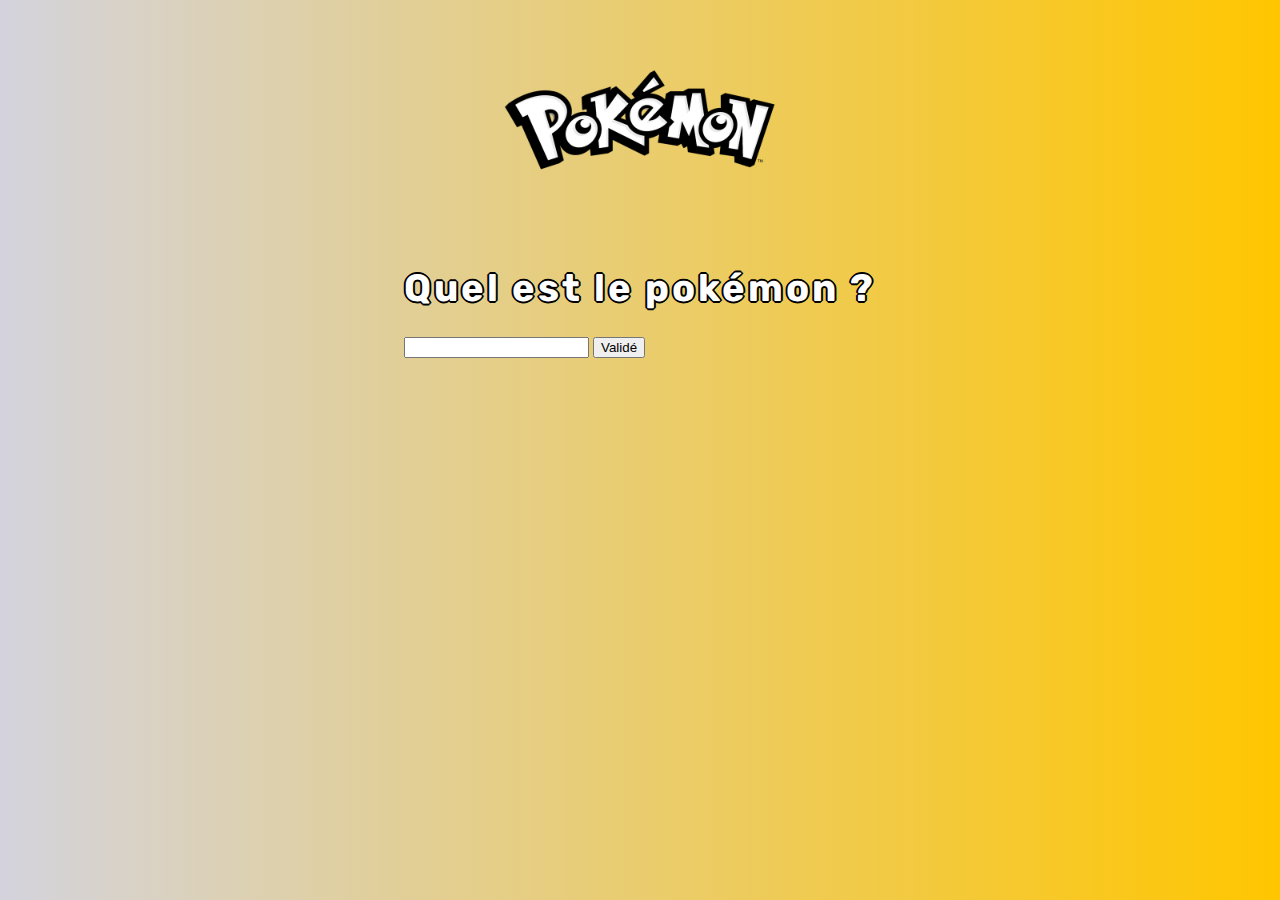
==== quizz.html @ 77670258 ":sparkles: quizz and css :lipstick:" ====
<!DOCTYPE html>
<html lang="en">
<head>
    <meta charset="UTF-8">
    <meta http-equiv="X-UA-Compatible" content="IE=edge">
    <meta name="viewport" content="width=device-width, initial-scale=1.0">
    <title>Document</title>
    <link rel="stylesheet" href="style.css">
</head>
<body>
    <img class="logo_single" src="pokemon-logo-black-transparent.png" alt="logo">
    <main class="quizzPokemon" id="quizzPokemon">
        <div class="form">
            <h1>Quel est le pokémon ?</h1>
            <form action="">
                <input id="reponse_quizz" type="text">
                <button id="button_quizz" >Validé</button> 
                <div id="valide">

                </div>
            </form>
        </div>
    </main>
    <script src="quizzPoke.js"></script>
</body>
</html>
---- style.css ----
@import 'components_css/single_poke.css';
@import 'components_css/types.css';
@import url('https://fonts.googleapis.com/css2?family=Rubik:ital,wght@0,300;0,400;0,500;0,600;0,700;0,800;0,900;1,300;1,400;1,500;1,600;1,700;1,800;1,900&display=swap');

*{
    box-sizing: border-box;
}

body{
    background: #ffc600;
    background: linear-gradient(to right, #D4D3DD, #ffc600);
    display: flex;
    flex-direction: column;
    align-items: center;
    justify-content: center;
    margin: 0;
    font-family: 'Rubik';
}

h1{
    letter-spacing: 3px;
}
.poke-container{
    display: flex;
    flex-wrap: wrap;
    align-items: space-between;
    justify-content: center;
    margin: 0 auto;
    max-width: 1200px;
}

.pokemon{
    background-color: #eee;
    border-radius:20px ;
    box-shadow: 0 0px 15px rgba(100, 100, 100, 0.5);
    margin: 10px;
    padding: 20px;
    text-align: center;
    transition: 0.4s ease-in-out;
}

.hover-grass:hover{
    background-color: #78c850;
    box-shadow: 0 0 15px #78c850;
}

.hover-fire:hover{
    background-color: #f08030;
    box-shadow: 0 0 15px #f08030;
}

.hover-normal:hover{
    background-color: #a8a878;
    box-shadow: 0 0 15px #a8a878;
}

.hover-fighting:hover{
    background-color: #c03028;
    box-shadow: 0 0 15px #c03028;
}

.hover-water:hover{
    background-color: #6890f0;
    box-shadow: 0 0 15px #6890f0;
}

.hover-flying:hover{
    background-color: #a890f0;
    box-shadow: 0 0 15px #a890f0;
}

.hover-poison:hover{
    background-color: #a040a0;
    box-shadow: 0 0 15px #a040a0;
}

.hover-electric:hover{
    background-color: #f8d030;
    box-shadow: 0 0 15px #f8d030;
}

.hover-ground:hover{
    background-color: #e0c068;
    box-shadow: 0 0 15px #e0c068;
}

.hover-psychic:hover{
    background-color: #f85888;
    box-shadow: 0 0 15px #f85888;
}

.hover-rock:hover{
    background-color: #b8a038;
    box-shadow: 0 0 15px #b8a038;
}

.hover-ice:hover{
    background-color: #98d8d8;
    box-shadow: 0 0 15px #98d8d8;
}

.hover-bug:hover{
    background-color: #a8b820;
    box-shadow: 0 0 15px #a8b820;
}

.hover-dragon:hover{
    background-color: #7038f8;
    box-shadow: 0 0 15px #7038f8;
}

.hover-ghost:hover{
    background-color: #705898;
    box-shadow: 0 0 15px #705898;
}

.hover-dark:hover{
    background-color: #705848;
    box-shadow: 0 0 15px #705848;
}

.hover-steel:hover{
    background-color: #b8b8d0;
    box-shadow: 0 0 15px #b8b8d0;
}

.hover-fairy:hover{
    background-color: #ee99ac;
    box-shadow: 0 0 15px #ee99ac;
}

.hover-unknown:hover{
    background-color: #68a090;
    box-shadow: 0 0 15px #68a090;
}

.pokemon .img-container {
    background-color: rgba(255, 255, 255, 0.6);
    border-radius: 50%;
    width: 120px;
    height: 120px;
    text-align: center;
}

.pokemon .img-container img{
    margin-top: 20px;
    max-width: 90%;
}

.pokemon .info{
    margin-top: 20px;
}

.pokemon .number{
    background-color: rgba(0, 0, 0, 0.1);
    border-radius: 10px;
    font-size: 0.8em;
    padding: 5px 10px;
}

.pokemon .name{
    margin: 15px 0 7px;
    letter-spacing: 1px;
    text-transform: capitalize;
}

.shy{
    display: none;
}

.c-tri{
    max-width: 1200px;
    margin: auto;
    padding: 16px 32px;
    border-radius: 10px;
    background-color: #fff;
}

.c-tri form{
    width: 100%;
    display: flex;
    gap: 1rem;
    align-items: flex-end;
}

.c-tri form .select{
    display: flex;
    flex-direction: column;
}

.c-tri form .select label{
    padding-bottom: 1rem;
}

.c-tri form .select select{
    padding: 10px;
    font-size: 16px;
    border-radius: 8px;
    border: none;
    outline: none;
    box-shadow: 0  2px 15px rgba(100, 100, 100, 0.5);
}

.c-tri form input{
    border: none;
    outline: none;
    width: fit-content;
    height: fit-content;
    padding: 10px;
    font-size: 16px;
    border-radius: 10px;
    background-color: aquamarine;
    box-shadow: 0  2px 15px rgba(100, 100, 100, 0.5);
    cursor: pointer;
}
.logo{
    animation: logoanim 0.9s ease-in-out;
    width: 25%;
}

@keyframes logoanim {
    0%{
        width: 80%;
    }
    100%{
        width: 25%;
    }
}
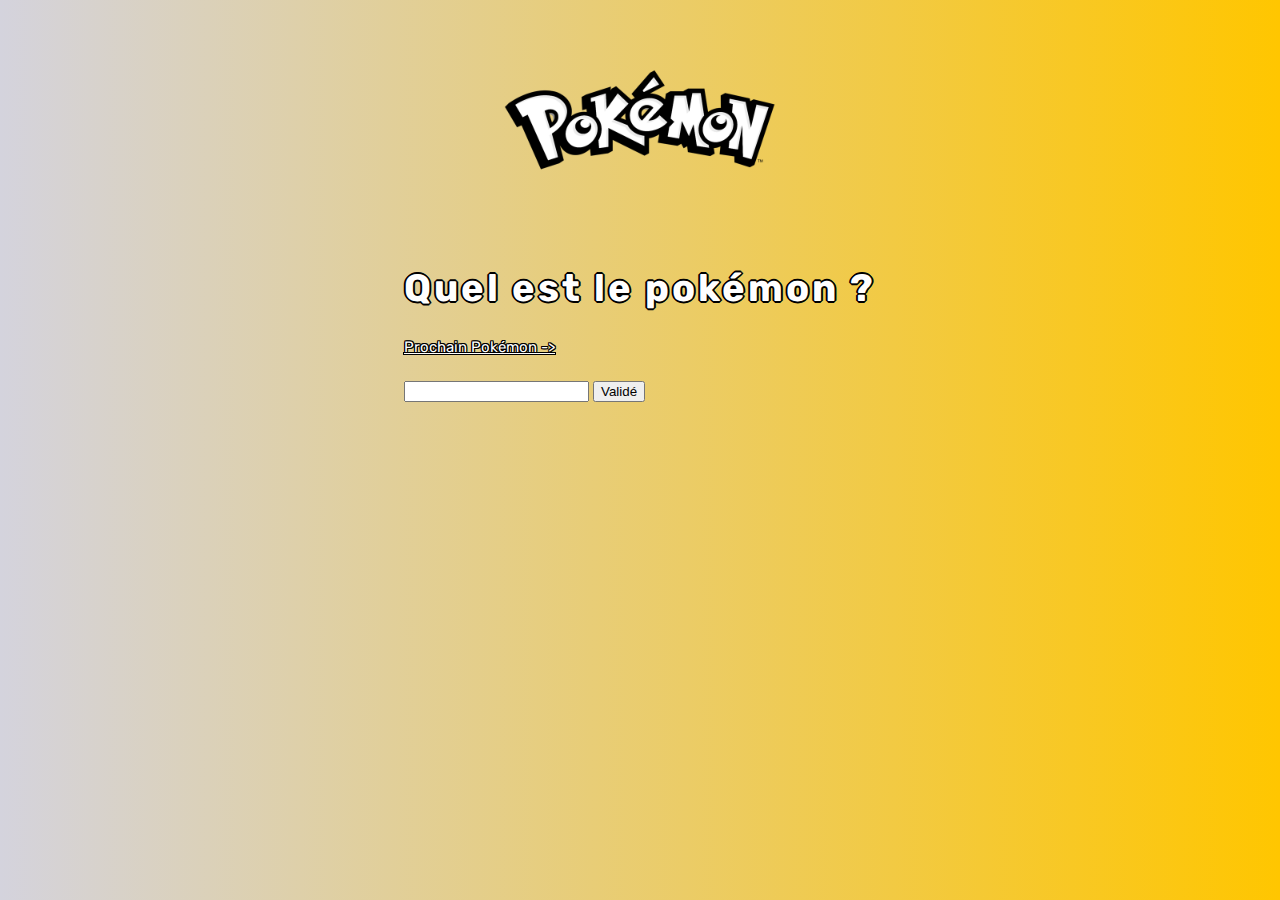
==== commit 3eea88d8: "🔨 Little Change (Next Pokemon on Quizz)" ====
--- a/quizz.html
+++ b/quizz.html
@@ -12,6 +12,7 @@
     <main class="quizzPokemon" id="quizzPokemon">
         <div class="form">
             <h1>Quel est le pokémon ?</h1>
+            <a href="quizz.html" class="next">Prochain Pokémon -></a>
             <form action="">
                 <input id="reponse_quizz" type="text">
                 <button id="button_quizz" >Validé</button> 
@@ -19,6 +20,7 @@
 
                 </div>
             </form>
+            <audio id="my-audio" src="who.mp3"></audio>
         </div>
     </main>
     <script src="quizzPoke.js"></script>
--- a/style.css
+++ b/style.css
@@ -1,5 +1,7 @@
 @import 'components_css/single_poke.css';
 @import 'components_css/types.css';
+@import 'components_css/button.css';
+@import 'components_css/canvas.css';
 @import url('https://fonts.googleapis.com/css2?family=Rubik:ital,wght@0,300;0,400;0,500;0,600;0,700;0,800;0,900;1,300;1,400;1,500;1,600;1,700;1,800;1,900&display=swap');
 
 *{
@@ -21,6 +23,15 @@
     letter-spacing: 3px;
 }
 .poke-container{
+    display: flex;
+    flex-wrap: wrap;
+    align-items: space-between;
+    justify-content: center;
+    margin: 0 auto;
+    max-width: 1200px;
+}
+
+.poke_container1{
     display: flex;
     flex-wrap: wrap;
     align-items: space-between;
@@ -139,7 +150,10 @@
     border-radius: 50%;
     width: 120px;
     height: 120px;
-    text-align: center;
+    display: flex;
+    justify-content: center;
+    align-items: center;
+    margin: auto;
 }
 
 .pokemon .img-container img{
@@ -174,6 +188,9 @@
     padding: 16px 32px;
     border-radius: 10px;
     background-color: #fff;
+    display: flex;
+    flex-direction: column;
+    align-items: center;
 }
 
 .c-tri form{
@@ -225,4 +242,72 @@
     100%{
         width: 25%;
     }
+}
+
+.rec{
+    position: absolute;
+    width: 0%;
+    height: 0%;
+    border-radius: 100px;
+    background-color: rgb(0, 0, 0);
+}
+
+.anim{
+    width: 98vw;
+    height: 400vh;
+    transition: 0.5s all ease-in-out;
+    animation: fade 0.4 1.2s ease-in-out;
+    opacity: 0.2;
+}
+
+@keyframes fade {
+    0%{
+        opacity: 1;
+    }   
+    100%{
+        opacity: 0.2;
+    }
+}
+
+@keyframes shake {
+    0% { transform: translate(1px, 1px) rotate(0deg); }
+    10% { transform: translate(-1px, -2px) rotate(-1deg); }
+    20% { transform: translate(-3px, 0px) rotate(1deg); }
+    30% { transform: translate(3px, 2px) rotate(0deg); }
+    40% { transform: translate(1px, -1px) rotate(1deg); }
+    50% { transform: translate(-1px, 2px) rotate(-1deg); }
+    60% { transform: translate(-3px, 1px) rotate(0deg); }
+    70% { transform: translate(3px, 1px) rotate(-1deg); }
+    80% { transform: translate(-1px, -1px) rotate(1deg); }
+    90% { transform: translate(1px, 2px) rotate(0deg); }
+    100% { transform: translate(1px, -2px) rotate(-1deg); }
+}
+
+.poke-container.shake {
+    animation-iteration-count: 1;
+}
+
+
+.hidden{
+    opacity: 0 !important;
+}
+
+#errorfilter{
+    font-size: 14px;
+    letter-spacing: 0;
+    font-weight: 500;
+    margin-top: 15px;
+    transition: 0.4s all ease-in-out;
+    opacity: 1;
+}
+
+form{
+    margin-top: 25px;
+}
+
+.next{
+    text-decoration: underline;
+    font-size: 15px;
+    color: white;
+    text-shadow: 1px 0 black, -1px 0 black, 0 1px black, 0 -1px black, 1px 1px black, -1px -1px black, 1px -1px black, -1px 1px black;
 }